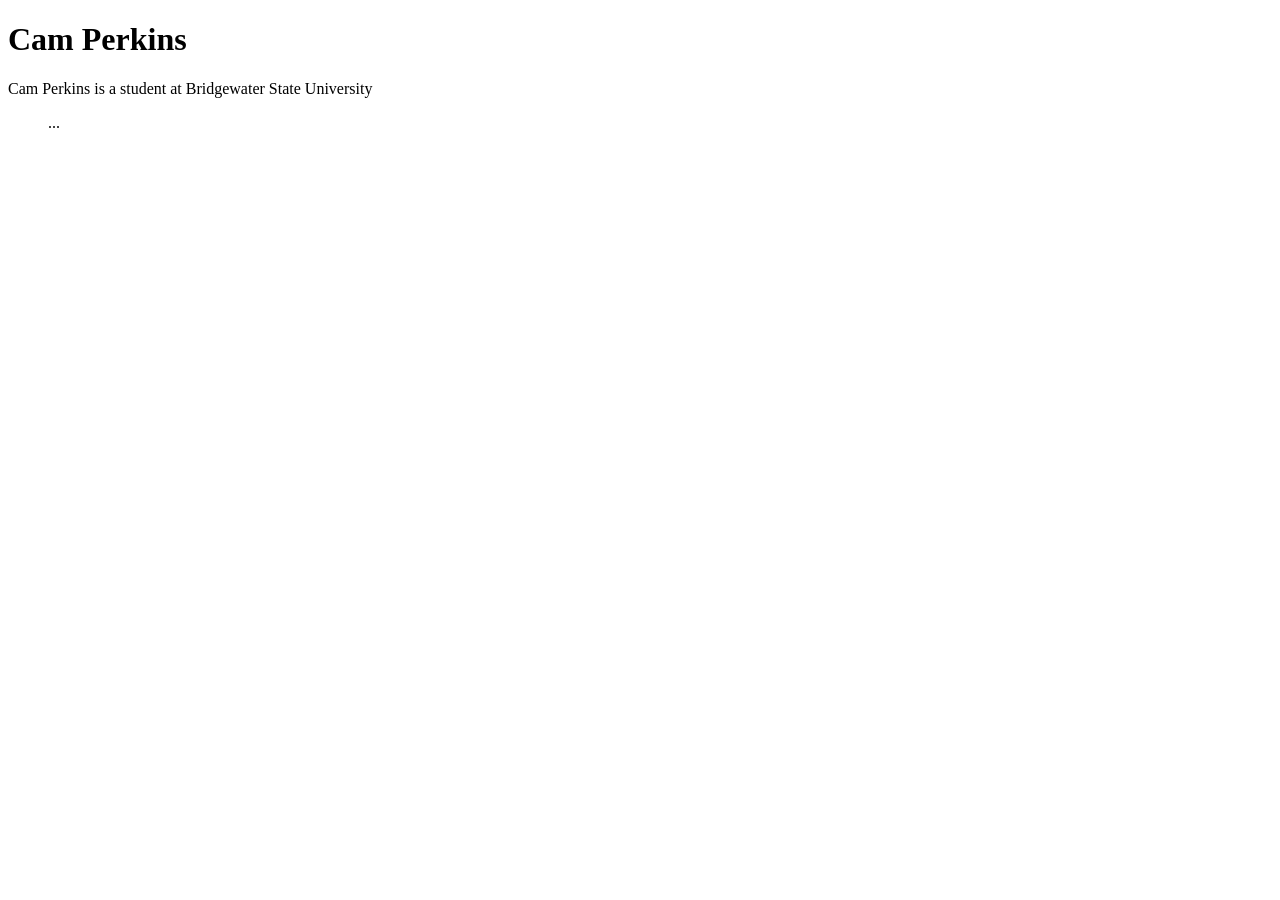
==== index.html @ c778707a "message" ====
<!DOCTYPE html>
 <html>
 <head>
    <meta charset="utf-8">
    <title> Cam Perkins Portfolio </title>
 </head>
 <body>
    <!--This is a comment-->
    <h1> Cam Perkins </h1>
    <p>Cam Perkins is a student at Bridgewater State University</p>
    <ul>...    
    </ul>
 </body>
 </html>
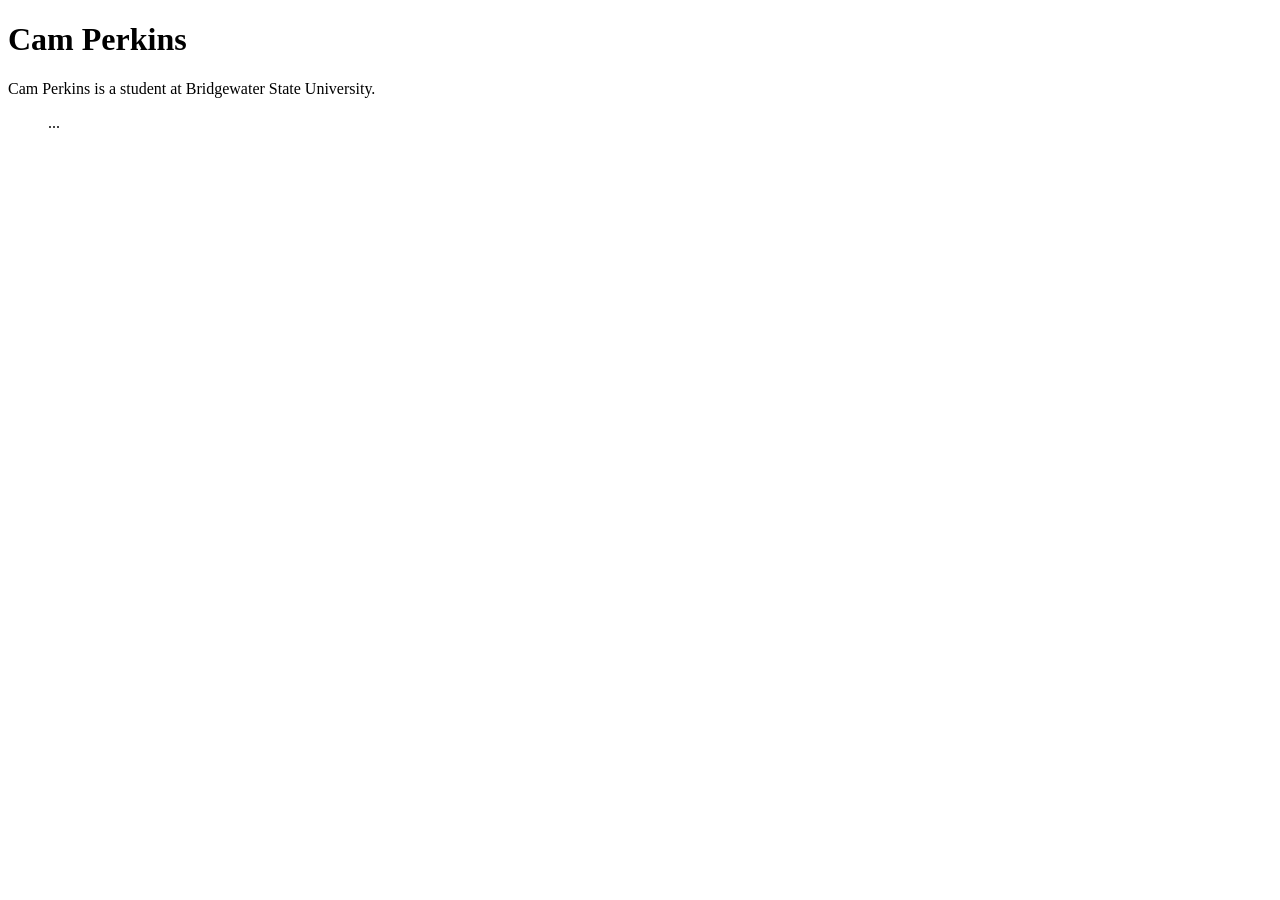
==== commit c07da4d0: "test" ====
--- a/index.html
+++ b/index.html
@@ -7,8 +7,8 @@
  <body>
     <!--This is a comment-->
     <h1> Cam Perkins </h1>
-    <p>Cam Perkins is a student at Bridgewater State University</p>
+    <p>Cam Perkins is a student at Bridgewater State University.</p>
     <ul>...    
     </ul>
  </body>
- </html>+ </html> 
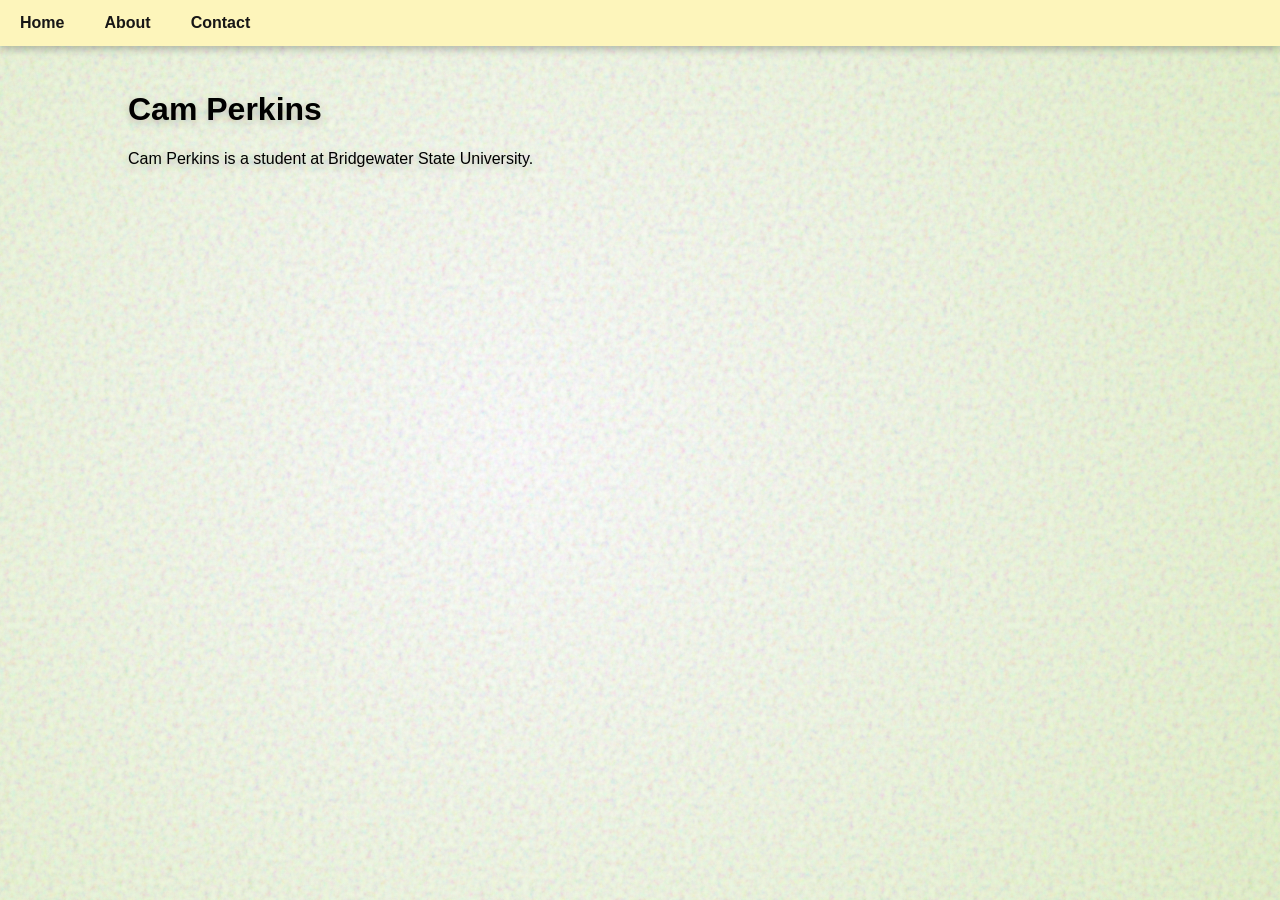
==== commit 886cb24e: "Added dynamic background, navigation bar" ====
--- a/index.html
+++ b/index.html
@@ -1,14 +1,29 @@
- <!DOCTYPE html>
+<!DOCTYPE html>
  <html>
- <head>
+
+ <head lang="en">
     <meta charset="utf-8">
-    <title> Cam Perkins Portfolio </title>
+    <title> Cameron Perkins </title>
+    <link rel="stylesheet" href="./main.css">
  </head>
+
  <body>
-    <!--This is a comment-->
-    <h1> Cam Perkins </h1>
-    <p>Cam Perkins is a student at Bridgewater State University.</p>
-    <ul>...    
-    </ul>
+
+   <header class="navigationBar">
+      <nav>
+         <ul>
+            <li><a href="">Home</a></li>
+            <li><a href="">About</a></li>
+            <li><a href="">Contact</a></li>
+         </ul>
+      </nav>
+   </header>
+
+   <main class="main">
+      <h1> Cam Perkins </h1>
+      <p>Cam Perkins is a student at Bridgewater State University.</p>
+   </main>
+   
  </body>
+
  </html> 
--- a/main.css
+++ b/main.css
@@ -0,0 +1,103 @@
+
+body {
+    font-family: Arial, Helvetica, sans-serif;
+    background-image: 
+		radial-gradient(circle at 40% 50%, #ffffffef, rgba(220, 239, 185, 0.779));
+	background-repeat: no-repeat;
+    min-height: 100vh;
+    margin: 0;
+}
+
+/*background texture*/
+body::before {
+    content: "";
+    position: fixed;
+    top: -50px;
+    left: -50px;
+    width: calc(100% + 100px);
+    height: calc(100% + 100px);
+    background-image: url('data:image/svg+xml;utf8,<svg viewBox="0 0 200 200" xmlns="http://www.w3.org/2000/svg"><filter id="noiseFilter"><feTurbulence type="fractalNoise" baseFrequency="0.8" numOctaves="3" stitchTiles="stitch"/></filter><rect width="100%" height="100%" filter="url(%23noiseFilter)"/></svg>');
+    background-repeat: repeat;
+    opacity: 0.3; /* 0.05 to 0.1 gives a subtle grain */
+    pointer-events: none;
+    z-index: 0;
+	animation: grainShift 3s steps(2) infinite;
+	
+}
+
+.navigationBar {
+  position: fixed;
+  top: 0;
+  left: 0;
+  width: 100%;
+  background-color: #fdf5bb; 
+  z-index: 10;                
+  box-sizing: border-box;
+  filter: drop-shadow(0px 3px 4px rgba(0, 0, 0, 0.25));
+}
+
+.navigationBar nav ul {
+  list-style: none;
+  margin: 0;
+  padding: 0;
+  display: flex;  
+             /* Eliminates inline-block whitespace gaps */
+}
+
+.navigationBar nav ul li a {
+  display: block;
+  padding: 14px 20px;
+  color: #171616;
+  text-decoration: none;
+  font-weight: 600;
+  transition: background-color 0.2s ease, color 0.2s ease;
+  
+}
+
+/*
+You will also need to add styles for image tag to insert hammer
+margin-top
+*/
+nav ul li {
+	/* displays left to right on one line */
+	display: inline-block;
+	/* removes the dot from the list */
+	list-style-type: none;
+}
+
+.navigationBar nav ul li a:hover {
+  background-color: rgb(40, 127, 233);
+  color: #ffffff;
+  
+}
+
+p {
+	margin-top: 5px;
+}
+.title {
+	text-align: left;
+}
+.main {
+	/* You can set the margin property to auto to horizontally center the element within its container.
+	The element will then take up the specified width,
+	and the remaining space will be split equally between the left and right margins: */
+	margin: auto;
+	width:80%;
+	padding-top: 70px;
+	filter: drop-shadow(0px 3px 4px rgba(0, 0, 0, 0.2));
+	
+}
+.copyright {
+	
+	font-size: small;
+	margin-top: 10pt;
+	text-align: center;
+}
+
+@keyframes grainShift {
+    0% { transform: translate(0, 0); }
+    25% { transform: translate(-10px, 15px); }
+    50% { transform: translate(15px, -10px); }
+    75% { transform: translate(-5px, -15px); }
+    100% { transform: translate(10px, 5px); }
+}
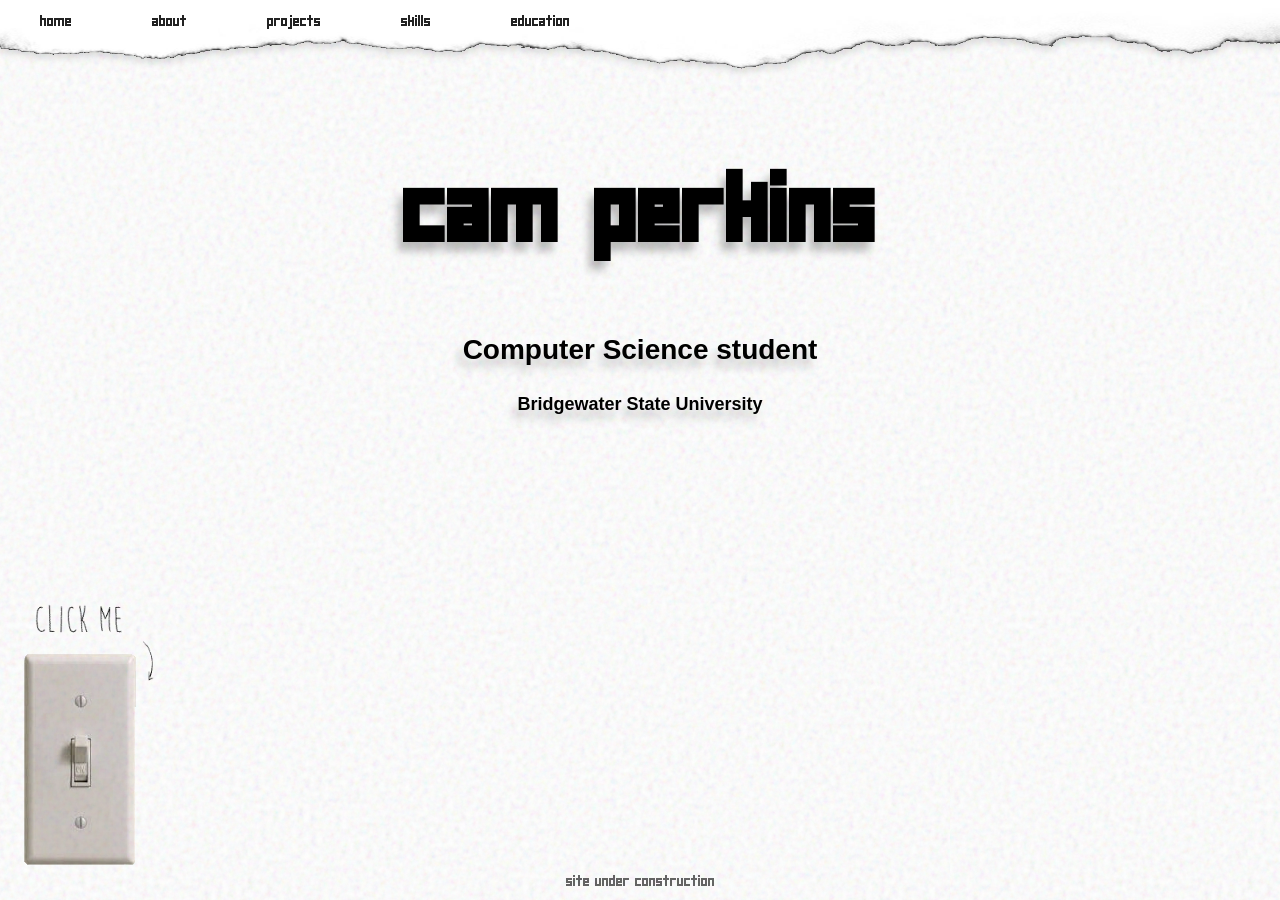
==== commit 0ba64a59: "major update" ====
--- a/index.html
+++ b/index.html
@@ -12,18 +12,90 @@
    <header class="navigationBar">
       <nav>
          <ul>
-            <li><a href="">Home</a></li>
-            <li><a href="">About</a></li>
-            <li><a href="">Contact</a></li>
+            <li><a href="#h"><span data-value="HOME">HOME</span></a></li>
+            <li><a href="#a"><span data-value="ABOUT">ABOUT</span></a></li>
+            <li><a href="#p"><span data-value="PROJECTS">PROJECTS</span></a></li>            
+            <li><a href="#s"><span data-value="SKILLS">SKILLS</span></a></li>
+            <li><a href="#e"><span data-value="EDUCATION">EDUCATION</span></a></li>
+
          </ul>
       </nav>
    </header>
 
    <main class="main">
+
+      <img src="./images/lightswitchON.png" id="lightswitch" class="side-image" alt="Lightswitch">
+      <img src="./images/click me gif.gif" class="side-image-text">
+
       <h1> Cam Perkins </h1>
-      <p>Cam Perkins is a student at Bridgewater State University.</p>
+      <p><strong>Computer Science student</strong></p>
+      <p class="subtitle">Bridgewater State University</p>
+      <footer class="bottom-text">
+  site under construction
+</footer>
+
+
    </main>
    
+   <!-- Script for really cool Text Jumble Animation on button Hover-->
+   <script>
+      //query selector finds all <a> tag inside my navigation bar (it's actually finding the span tag inside each <a>, which is there for the underline animation),
+      //the forEach loops through each one and sets up each animation   
+    document.querySelectorAll('.navigationBar nav ul li a span').forEach(span => {
+      let interval = null;
+      //reads the data-value stored for each button and
+      const originalText = span.dataset.value;
+      //listen for mouse hover
+      span.addEventListener('mouseenter', () => {
+        let frameCount = 0;
+        const totalJumbles = 3;  //number of frames for animation
+        const speed = 80;       //animation speed (ms)
+
+        clearInterval(interval); //stops any other animation timer that may be running if buttons were switched between quickly
+
+        interval = setInterval(() => {
+          if (frameCount < totalJumbles) {
+            // Create a random anagram 
+            const anagram = originalText.split('').sort(() => Math.random() - 0.5).join('');
+
+            span.innerText = anagram;
+            frameCount++;
+          } else {
+            // Restore original text
+            span.innerText = originalText;
+            clearInterval(interval);
+          }
+        }, speed);
+      });
+    });
+  </script>
+
+  <!-- Script for the lightswitch-->
+  <script>
+      const myImage = document.getElementById('lightswitch');
+
+      // Define paths to your two images
+      const on = './images/lightswitchON.png';
+      const off = './images/lightswitchOFF.png';
+
+
+      //I know I should've done this with a css class for dark and light mode but I will later lol
+      const lightMode = 'radial-gradient(circle at 40% 50%, #ffffff, rgb(255, 255, 255))';
+      const darkMode = 'radial-gradient(circle at 40% 50%, #999696, #1a1a1a';
+
+      myImage.addEventListener('click', () => {
+         // Check current source and toggle to the other image
+         if (myImage.src.includes('lightswitchON.png')) {
+            myImage.src = off;
+            document.body.style.backgroundImage = darkMode;
+         } else {
+            myImage.src = on;
+            document.body.style.backgroundImage = lightMode;
+         }
+      });
+   </script>
+
+
  </body>
 
  </html> 
--- a/main.css
+++ b/main.css
@@ -1,12 +1,32 @@
+
+/*IMPORTED FONTS*/
+
+@font-face {
+  font-family: 'square';
+  src: url(./fonts/square-deal.ttf);
+  font-weight: normal;
+}
 
 body {
-    font-family: Arial, Helvetica, sans-serif;
+    font-family: 'square', sans-serif;
     background-image: 
-		radial-gradient(circle at 40% 50%, #ffffffef, rgba(220, 239, 185, 0.779));
-	background-repeat: no-repeat;
+		radial-gradient(circle at 40% 50%, #ffffff, rgb(255, 255, 255));
+	  background-repeat: no-repeat;
     min-height: 100vh;
     margin: 0;
 }
+
+/*Dynamic Cursor Support*/
+html, body {
+  cursor: url('./images/openHand.png') 3 3, auto;
+}
+html:active, body:active {
+  cursor: url('./images/closedHand.png') 3 3, grabbing;
+}
+a, button, .navigationBar nav ul li a span {
+  cursor: url('./images/openHand.png') 3 3, pointer;
+}
+
 
 /*background texture*/
 body::before {
@@ -18,11 +38,10 @@
     height: calc(100% + 100px);
     background-image: url('data:image/svg+xml;utf8,<svg viewBox="0 0 200 200" xmlns="http://www.w3.org/2000/svg"><filter id="noiseFilter"><feTurbulence type="fractalNoise" baseFrequency="0.8" numOctaves="3" stitchTiles="stitch"/></filter><rect width="100%" height="100%" filter="url(%23noiseFilter)"/></svg>');
     background-repeat: repeat;
-    opacity: 0.3; /* 0.05 to 0.1 gives a subtle grain */
+    opacity: 0.18; /* 0.05 to 0.1 gives a subtle grain */
     pointer-events: none;
-    z-index: 0;
-	animation: grainShift 3s steps(2) infinite;
-	
+    z-index: -1;
+	  animation: grainShift 3s steps(2) infinite;
 }
 
 .navigationBar {
@@ -30,10 +49,22 @@
   top: 0;
   left: 0;
   width: 100%;
-  background-color: #fdf5bb; 
-  z-index: 10;                
+
+  margin-top: -4px;  /* Bleeds the top border off-screen */
+  padding-top: 4px;
+
+  background-image: url("./images/navigationbar.png");
+  background-repeat: no-repeat;
+
+  background-size: 100% 100%;
+  background-position: top center;
+
+  height: 100px;
+
+  z-index: 10;
   box-sizing: border-box;
-  filter: drop-shadow(0px 3px 4px rgba(0, 0, 0, 0.25));
+  filter: drop-shadow(0px 3px 4px rgba(0, 0, 0, 0.15));
+  animation: jump 1.5s steps(1) infinite;
 }
 
 .navigationBar nav ul {
@@ -44,56 +75,120 @@
              /* Eliminates inline-block whitespace gaps */
 }
 
-.navigationBar nav ul li a {
-  display: block;
-  padding: 14px 20px;
-  color: #171616;
-  text-decoration: none;
-  font-weight: 600;
-  transition: background-color 0.2s ease, color 0.2s ease;
-  
-}
-
 /*
 You will also need to add styles for image tag to insert hammer
 margin-top
 */
-nav ul li {
-	/* displays left to right on one line */
-	display: inline-block;
-	/* removes the dot from the list */
-	list-style-type: none;
+.navigationBar nav ul li a {
+  display: inline-block;
+  padding: 14px 40px;
+  color: #222222;
+  text-decoration: none;
+  font-weight: normal;
+  
+  pointer-events: none; /*I only want my hyperlinks to be clickable directly on the text, not the whole <a> box*/
 }
 
-.navigationBar nav ul li a:hover {
-  background-color: rgb(40, 127, 233);
-  color: #ffffff;
+/* Make the span relative so ::after attaches to the text only */
+.navigationBar nav ul li a span {
+  position: relative;
+  display: inline-block;
   
+  pointer-events: auto; /*I only want my hyperlinks to be clickable directly on the text, not the whole <a> box*/
+  user-select: none;
+}
+
+.navigationBar nav ul li a span::after {
+  content: '';
+  position: absolute;
+  width: 100%; /* Exactly 100% of the text length */
+  height: 3px;
+  bottom: -2px;
+  left: 0;
+  background-color: currentColor;
+  transform: scaleX(0);
+  transform-origin: bottom center;
+  transition: transform 0.25s ease-out;
+}
+
+.navigationBar nav ul li a span:hover::after {
+  transform: scaleX(1);
+  transform-origin: bottom center;
+}
+
+.main {
+	margin: auto;
+	width: 80%;
+	padding-top: 100px;
+}
+
+h1 {
+  text-align: center;
+  font-size: 100px;
+  /* color: #993c47; */
+  color: #000000;
+  filter: drop-shadow(-5px 9px 4px rgba(0, 0, 0, 0.25));
+  user-select: none;
 }
 
 p {
-	margin-top: 5px;
-}
-.title {
-	text-align: left;
-}
-.main {
-	/* You can set the margin property to auto to horizontally center the element within its container.
-	The element will then take up the specified width,
-	and the remaining space will be split equally between the left and right margins: */
-	margin: auto;
-	width:80%;
-	padding-top: 70px;
-	filter: drop-shadow(0px 3px 4px rgba(0, 0, 0, 0.2));
-	
-}
-.copyright {
-	
-	font-size: small;
-	margin-top: 10pt;
-	text-align: center;
+  font-family: sans-serif;
+  font-weight: bold;
+  text-align: center;
+  font-size: 28px;
+  filter: drop-shadow(-5px 9px 4px rgba(0, 0, 0, 0.2));
 }
 
+.subtitle {
+  font-size: 18px;
+}
+
+.side-image{
+  position: fixed;
+  left: 20px;
+  top: 650px;
+  width: 120px;
+  height: auto;
+  cursor: url('./images/openHand.png') 3 3, pointer;
+  mix-blend-mode: multiply;
+}
+.side-image-text{
+  position: fixed;
+  left: 35px;
+  top: 600px;
+  width: 120px;
+  height: auto;
+  cursor: url('./images/openHand.png') 3 3, pointer;
+  mix-blend-mode: multiply;
+}
+
+.bottom-text {
+  position: fixed;
+  bottom: 0;
+  left: 0;
+  width: 100%;
+  opacity: 0.6;
+  text-align: center;
+  padding: 10px 0;
+  z-index: 100;
+  user-select: none;
+  pointer-events: none;
+}
+
+
+/*KEYFRAME ANIMATIONS*/
+
+/*Navigation bar animation*/
+@keyframes jump {
+  0%, 100% {
+    transform: translateY(0);
+  }
+  50% {
+    transform: translateY(4px);
+  }
+}
+
+/*Background texture animation*/
 @keyframes grainShift {
     0% { transform: translate(0, 0); }
     25% { transform: translate(-10px, 15px); }
